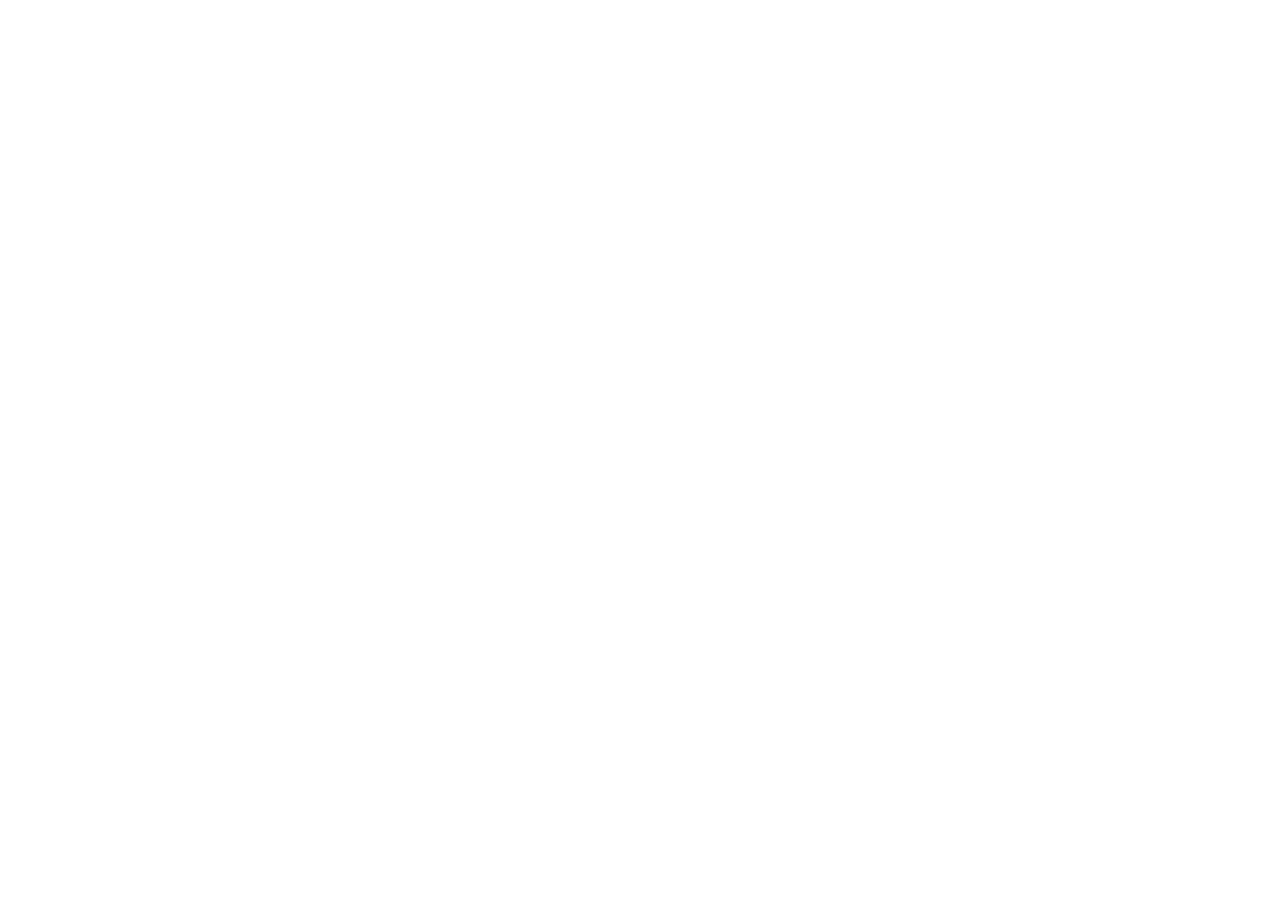
==== index.html @ 77b6d950 "set up files" ====
<!DOCTYPE html>
<html lang="en">
<head>
    <meta charset="UTF-8">
    <meta name="viewport" content="width=device-width, initial-scale=1.0">
    <meta http-equiv="X-UA-Compatible" content="ie=edge">
    <title>MAD LIBS</title>
    <link rel="stylesheet" href="./css/styles.css">
</head>
<body>
    <div id="root"></div>

    <script type="module" src="./js/app.js"></script>
</body>
</html>
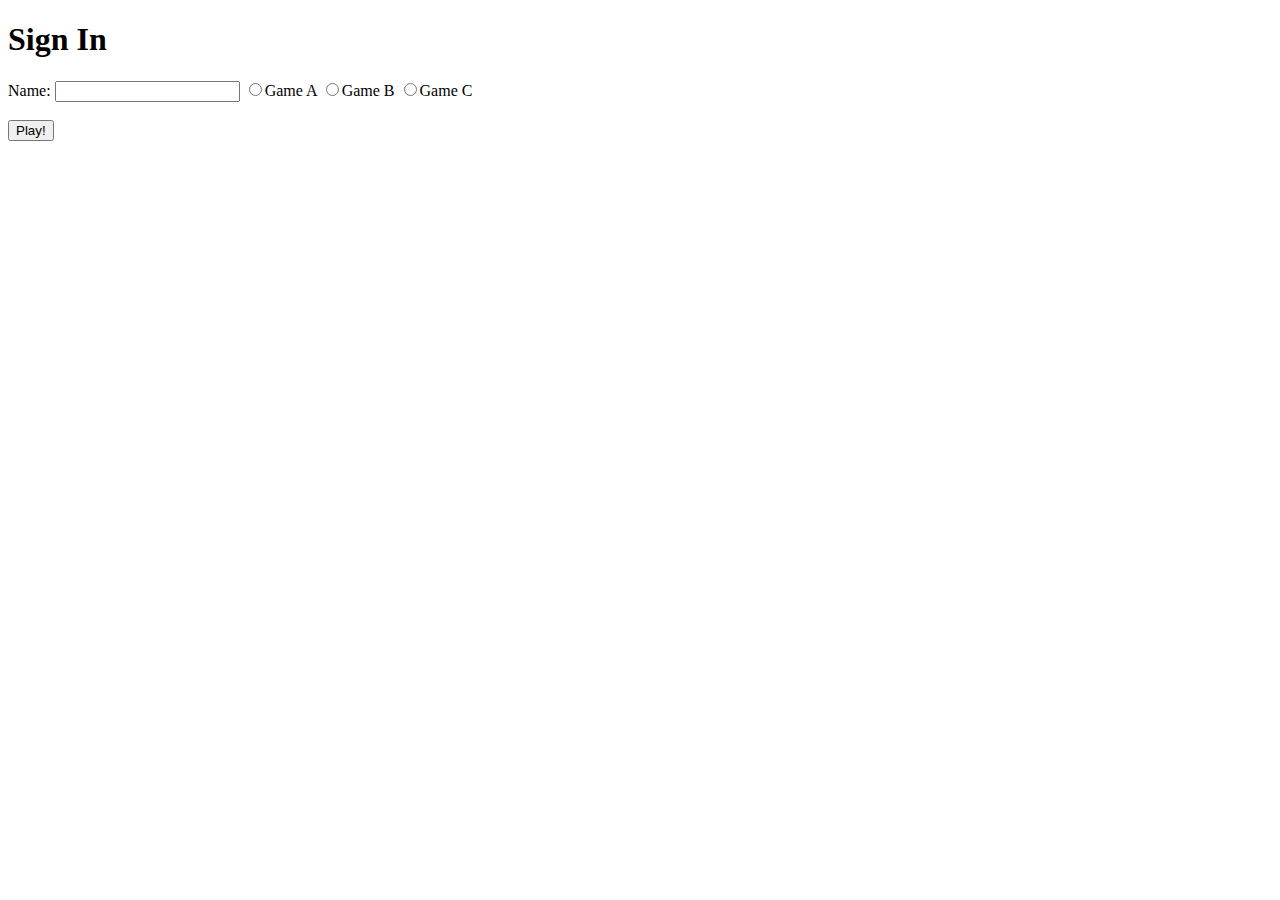
==== commit 4b18bf1c: "Merge pull request #7 from mad-labbers/input-form" ====
--- a/index.html
+++ b/index.html
@@ -9,7 +9,8 @@
 </head>
 <body>
     <div id="root"></div>
-
+        
     <script type="module" src="./js/app.js"></script>
+    <script type="module" src="./js/sign-in.js"></script>
 </body>
 </html>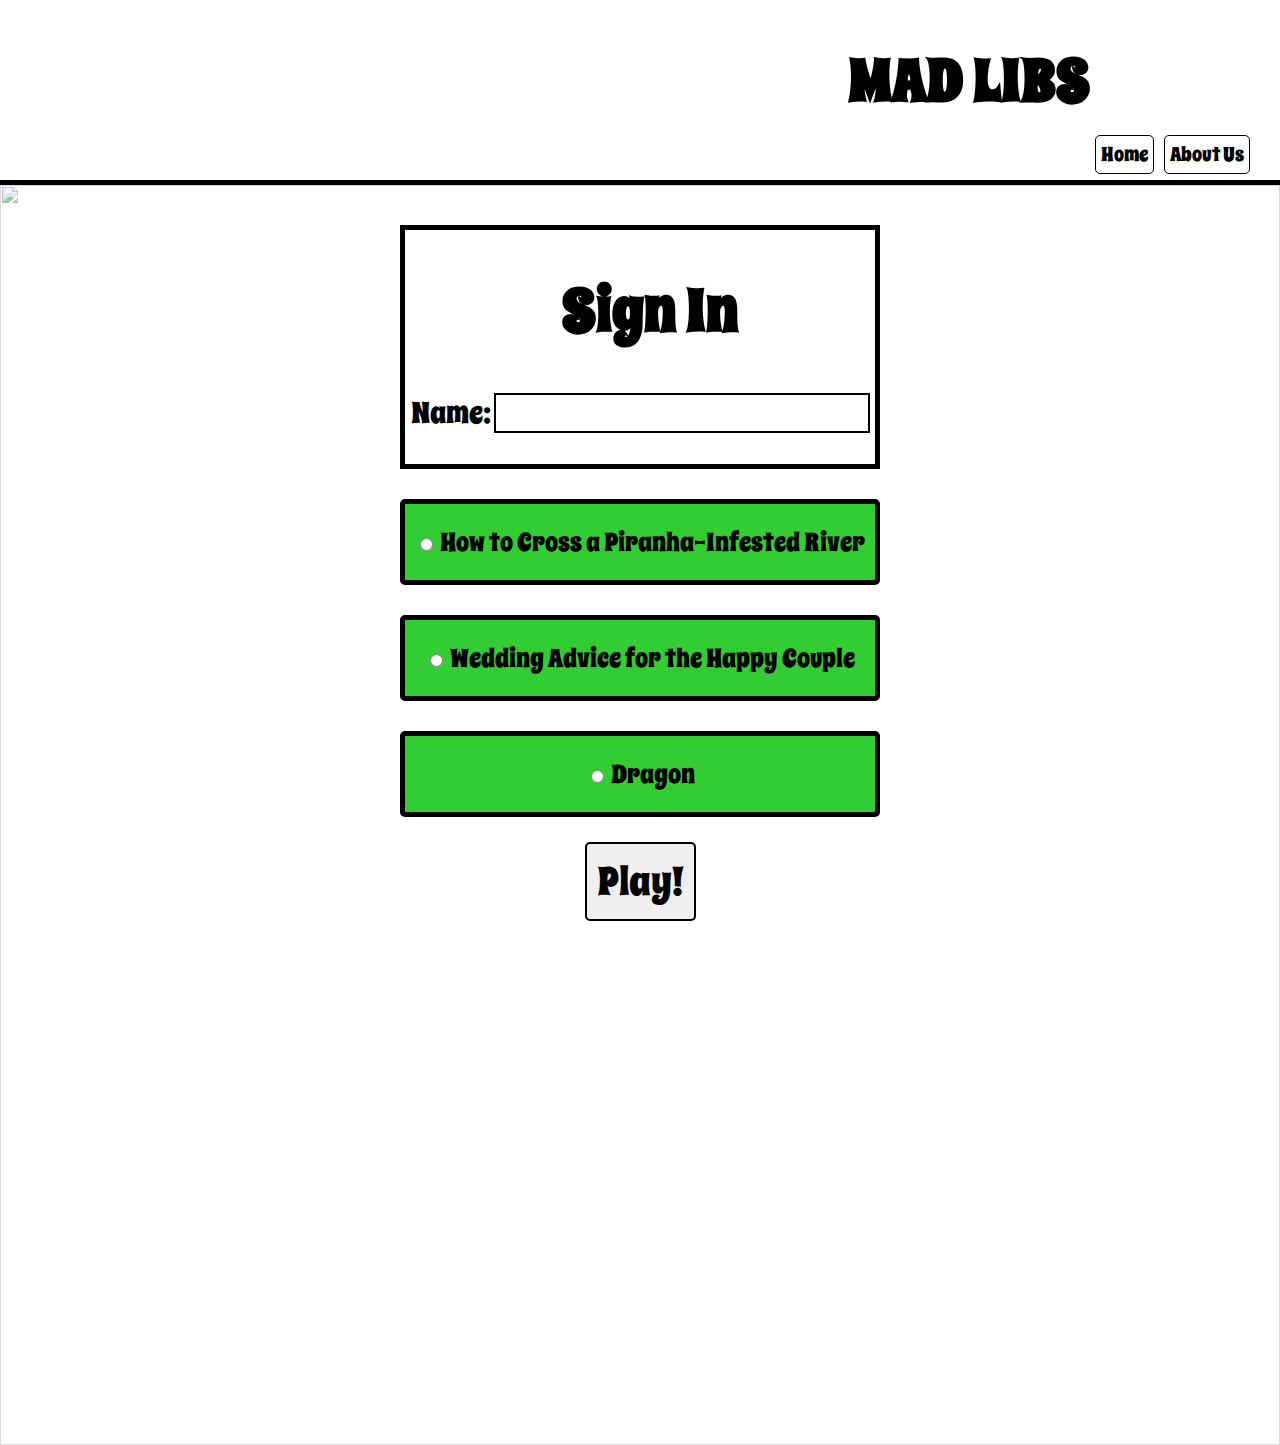
==== commit 973ff535: "Merge pull request #21 from mad-labbers/stylesplay" ====
--- a/index.html
+++ b/index.html
@@ -5,11 +5,12 @@
     <meta name="viewport" content="width=device-width, initial-scale=1.0">
     <meta http-equiv="X-UA-Compatible" content="ie=edge">
     <title>MAD LIBS</title>
+    <link rel="stylesheet" href="./css/sign-in.css">
     <link rel="stylesheet" href="./css/styles.css">
 </head>
 <body>
     <div id="root"></div>
-        
+    
     <script type="module" src="./js/app.js"></script>
     <script type="module" src="./js/sign-in.js"></script>
 </body>
--- a/css/sign-in.css
+++ b/css/sign-in.css
@@ -0,0 +1,89 @@
+.background-pic {
+    opacity: 0.6;
+    position: absolute;
+    height: auto;
+    width: 100vw;
+    height: 140vh;
+    z-index: -1;
+    left: 0px;
+}
+
+.mini-header {
+    background-color: white;
+    padding-bottom: 30px;
+    margin-top: 40px;
+    margin-bottom: 0px;
+    border: 5px solid black;
+}
+
+input {
+    border: 2px solid black;
+    font-size: 1.5em;
+    font-family: calibri;
+}
+
+.name {
+    font-size: 1.5em;
+}
+
+button {
+    font-size: 2em;
+    padding: 10px;
+    border-radius: 5px;
+    margin: 25px;
+    font-family: "spicy rice";
+    border: 2px solid black;
+}
+
+button:hover {
+    background-color: lightgreen;
+    box-shadow: 1px 3px black;
+}
+
+.themes{
+    display: flex;
+    justify-content: space-around;
+}
+
+#theme-1 {
+    margin-top: 30px;
+    background-color: #32cd32;
+    color:black;
+    border-radius: 5px;
+    border: 5px solid black;
+    padding: 20px 10px;
+    font-size: 1.3em;
+}
+
+#theme-1:hover {
+    box-shadow: 3px 2px black;
+}
+
+#theme-2 {
+    margin-top: 30px;
+    background-color:#32cd32;
+    color:black;
+    border-radius: 5px;
+    border: 5px solid black;
+    padding: 20px 10px;
+    font-size: 1.3em;
+}
+
+#theme-2:hover {
+    box-shadow: 3px 2px black;
+}
+
+#theme-3 {
+    margin-top: 30px;
+    background-color:#32cd32;
+    color:black;
+    border-radius: 5px;
+    border: 5px solid black;
+    padding: 20px 10px;
+    font-size: 1.3em;
+}
+
+#theme-3:hover {
+    box-shadow: 3px 2px black;
+}
+
--- a/css/styles.css
+++ b/css/styles.css
@@ -0,0 +1,54 @@
+@import url('https://fonts.googleapis.com/css?family=Spicy+Rice');
+body {
+    margin: 0px;
+    font-family: 'Spicy Rice', cursive;
+    font-size: 20px;
+    text-align: center;
+}
+
+.button {
+    display: block;
+}
+
+header {
+    margin: 0px;
+    border-bottom: 5px solid black;
+    display: flex;
+    justify-content: flex-end;
+    background-image: url('../images/madlibslogo.png');
+    background-size: contain;
+    background-repeat: no-repeat;
+    background-position: center center;
+    height: 180px;
+}
+
+nav {
+    margin-top: 130px;
+    margin-right: 5px;
+    display: flex;
+    padding-right: 20px;
+    align-items: baseline;
+}
+
+h1 {
+    padding-left: 20px;
+    font-size: 3em;
+    font-family: 'Spicy Rice', cursive;
+}
+
+a {
+    text-decoration: none;
+    color: black;
+    padding: 5px;
+    border: 1px solid black;
+    border-radius: 5px;
+    margin: 5px;
+    text-align: center;
+    background-color: white;
+    transition: transform .2s;
+}
+
+a:hover {
+    background-color: lightgray;
+    transform: scale(1.1); 
+}
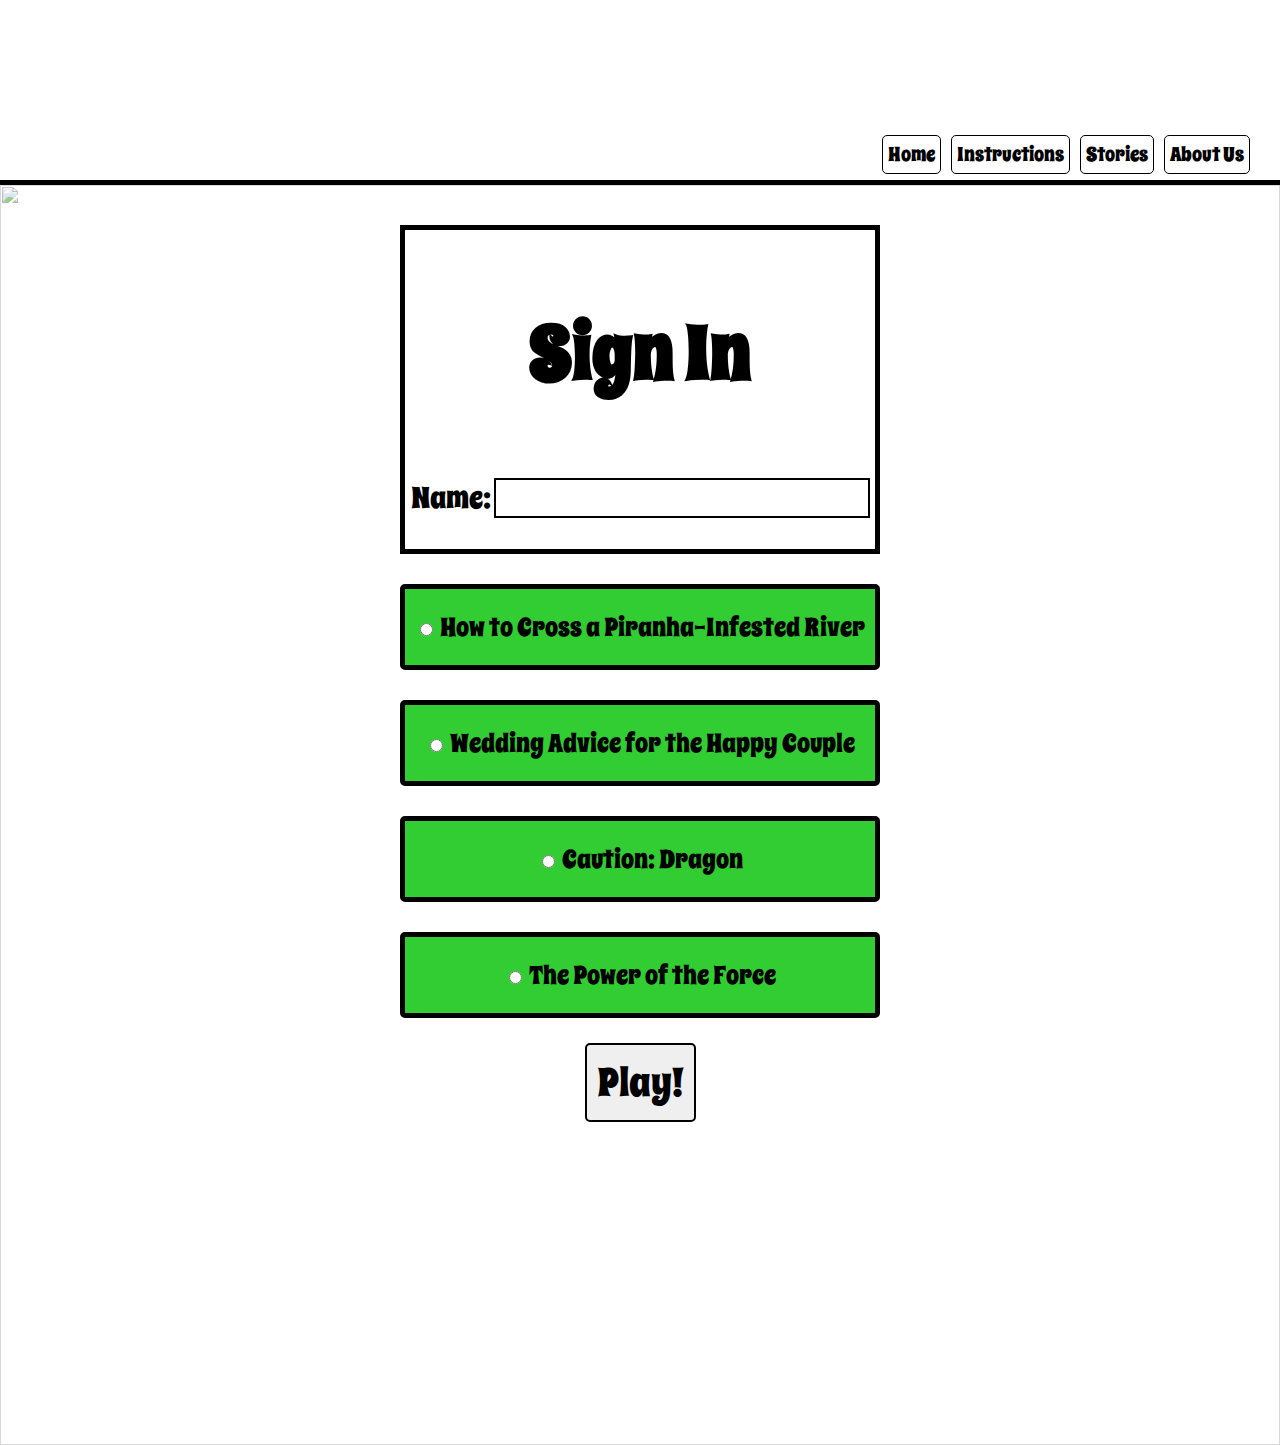
==== commit e1e073e8: "Merge branch 'master' into music" ====
--- a/index.html
+++ b/index.html
@@ -9,7 +9,11 @@
     <link rel="stylesheet" href="./css/styles.css">
 </head>
 <body>
+        <audio src="./sounds/Circus - Theme song - long version.mp3"
+        autoplay>
+        </audio>
     <div id="root"></div>
+    <audio src="./images/circus.mp3"></audio>
     
     <script type="module" src="./js/app.js"></script>
     <script type="module" src="./js/sign-in.js"></script>
--- a/css/sign-in.css
+++ b/css/sign-in.css
@@ -19,7 +19,7 @@
 input {
     border: 2px solid black;
     font-size: 1.5em;
-    font-family: calibri;
+    font-family: tahoma;
 }
 
 .name {
@@ -45,7 +45,7 @@
     justify-content: space-around;
 }
 
-#theme-1 {
+.story-option {
     margin-top: 30px;
     background-color: #32cd32;
     color:black;
@@ -55,35 +55,6 @@
     font-size: 1.3em;
 }
 
-#theme-1:hover {
-    box-shadow: 3px 2px black;
+.story-option:hover {
+    box-shadow: 5px 5px black;
 }
-
-#theme-2 {
-    margin-top: 30px;
-    background-color:#32cd32;
-    color:black;
-    border-radius: 5px;
-    border: 5px solid black;
-    padding: 20px 10px;
-    font-size: 1.3em;
-}
-
-#theme-2:hover {
-    box-shadow: 3px 2px black;
-}
-
-#theme-3 {
-    margin-top: 30px;
-    background-color:#32cd32;
-    color:black;
-    border-radius: 5px;
-    border: 5px solid black;
-    padding: 20px 10px;
-    font-size: 1.3em;
-}
-
-#theme-3:hover {
-    box-shadow: 3px 2px black;
-}
-
--- a/css/styles.css
+++ b/css/styles.css
@@ -31,9 +31,10 @@
 }
 
 h1 {
-    padding-left: 20px;
-    font-size: 3em;
-    font-family: 'Spicy Rice', cursive;
+    padding: 20px;
+    font-family: 'spicy rice';
+    font-size: 3.8em;
+    text-align: center;
 }
 
 a {
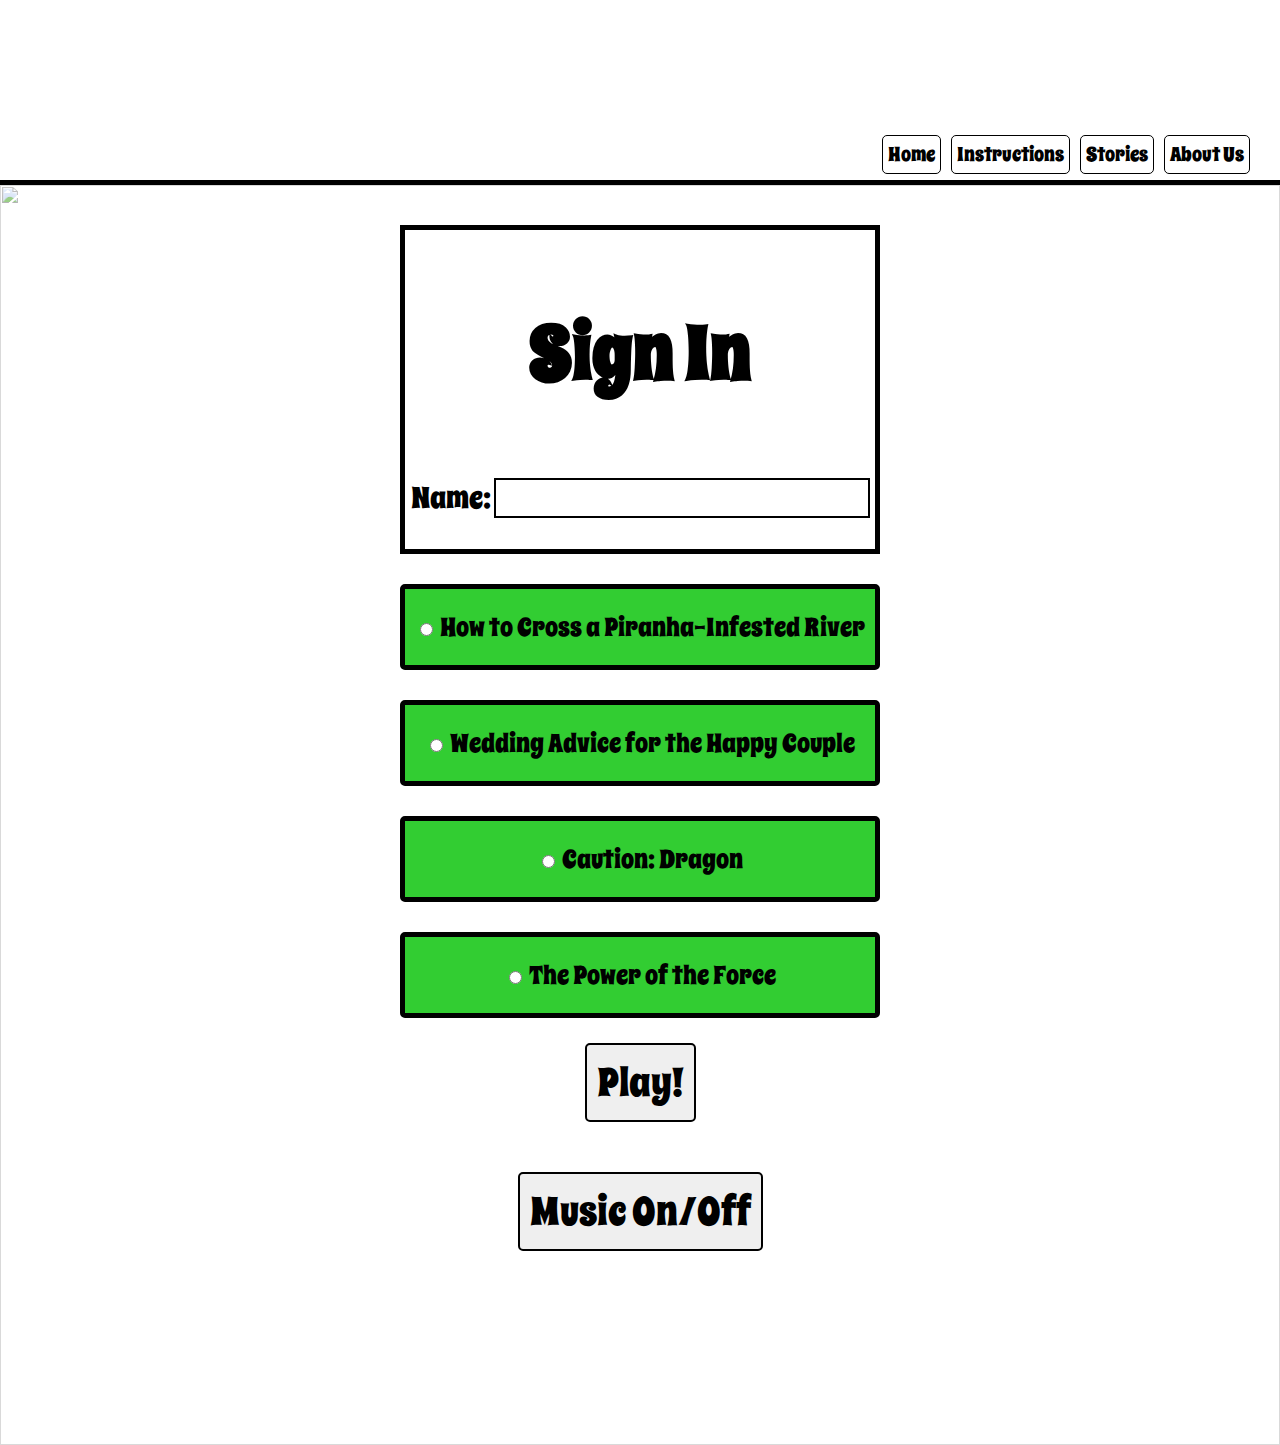
==== commit db012cc7: "cleaned up code" ====
--- a/index.html
+++ b/index.html
@@ -9,9 +9,7 @@
     <link rel="stylesheet" href="./css/styles.css">
 </head>
 <body>
-        <audio src="./sounds/Circus - Theme song - long version.mp3"
-        autoplay>
-        </audio>
+    <audio src="./sounds/Circus - Theme song - long version.mp3" autoplay></audio>
     <div id="root"></div>
     <audio src="./images/circus.mp3"></audio>
     
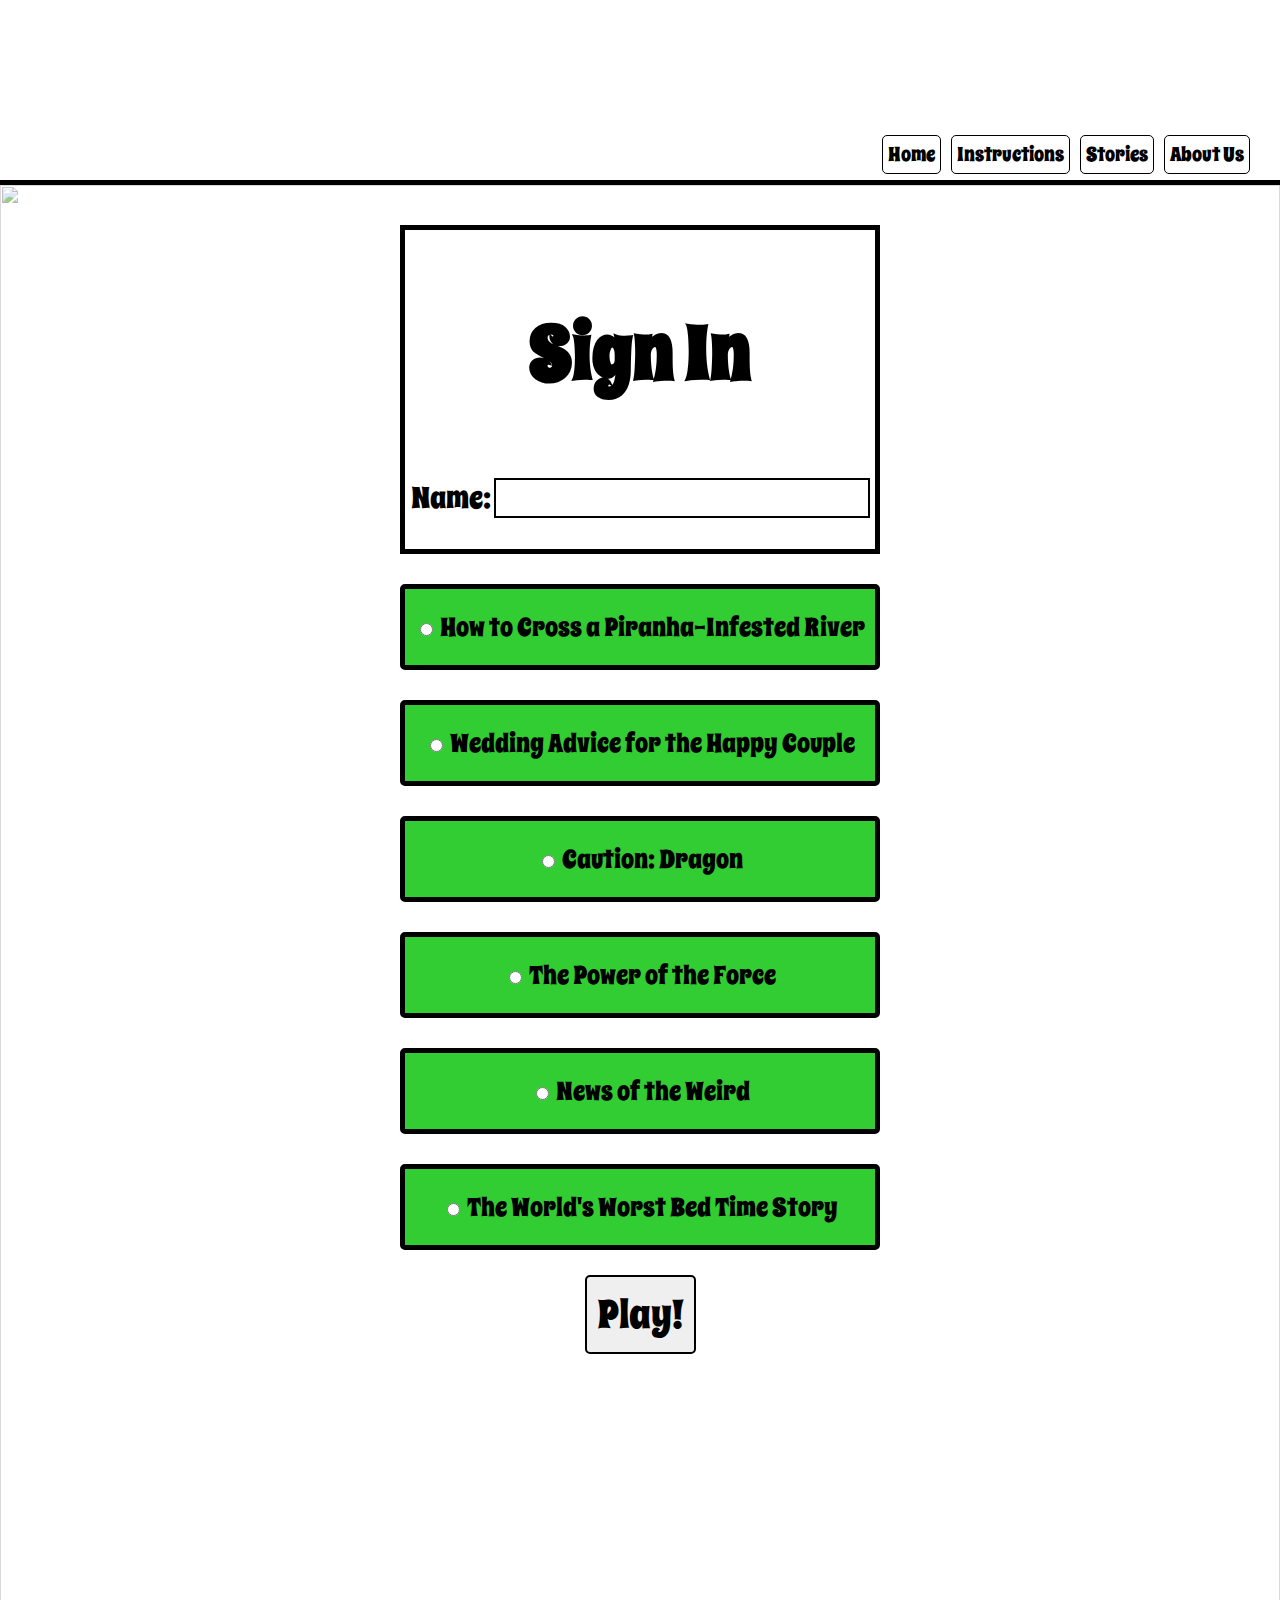
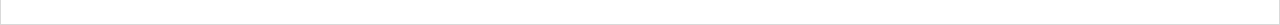
==== commit 96374ab7: "group edit of code for cleaning up and finalizing" ====
--- a/index.html
+++ b/index.html
@@ -11,7 +11,6 @@
 <body>
     <audio src="./sounds/Circus - Theme song - long version.mp3" autoplay></audio>
     <div id="root"></div>
-    <audio src="./images/circus.mp3"></audio>
     
     <script type="module" src="./js/app.js"></script>
     <script type="module" src="./js/sign-in.js"></script>
--- a/css/sign-in.css
+++ b/css/sign-in.css
@@ -3,7 +3,7 @@
     position: absolute;
     height: auto;
     width: 100vw;
-    height: 140vh;
+    height: 160vh;
     z-index: -1;
     left: 0px;
 }
@@ -20,6 +20,7 @@
     border: 2px solid black;
     font-size: 1.5em;
     font-family: tahoma;
+    cursor: pointer;
 }
 
 .name {
@@ -33,6 +34,8 @@
     margin: 25px;
     font-family: "spicy rice";
     border: 2px solid black;
+    margin-bottom: 100px;
+    cursor: pointer;
 }
 
 button:hover {
--- a/css/styles.css
+++ b/css/styles.css
@@ -1,4 +1,5 @@
 @import url('https://fonts.googleapis.com/css?family=Spicy+Rice');
+
 body {
     margin: 0px;
     font-family: 'Spicy Rice', cursive;
@@ -47,6 +48,7 @@
     text-align: center;
     background-color: white;
     transition: transform .2s;
+    cursor: pointer;
 }
 
 a:hover {
